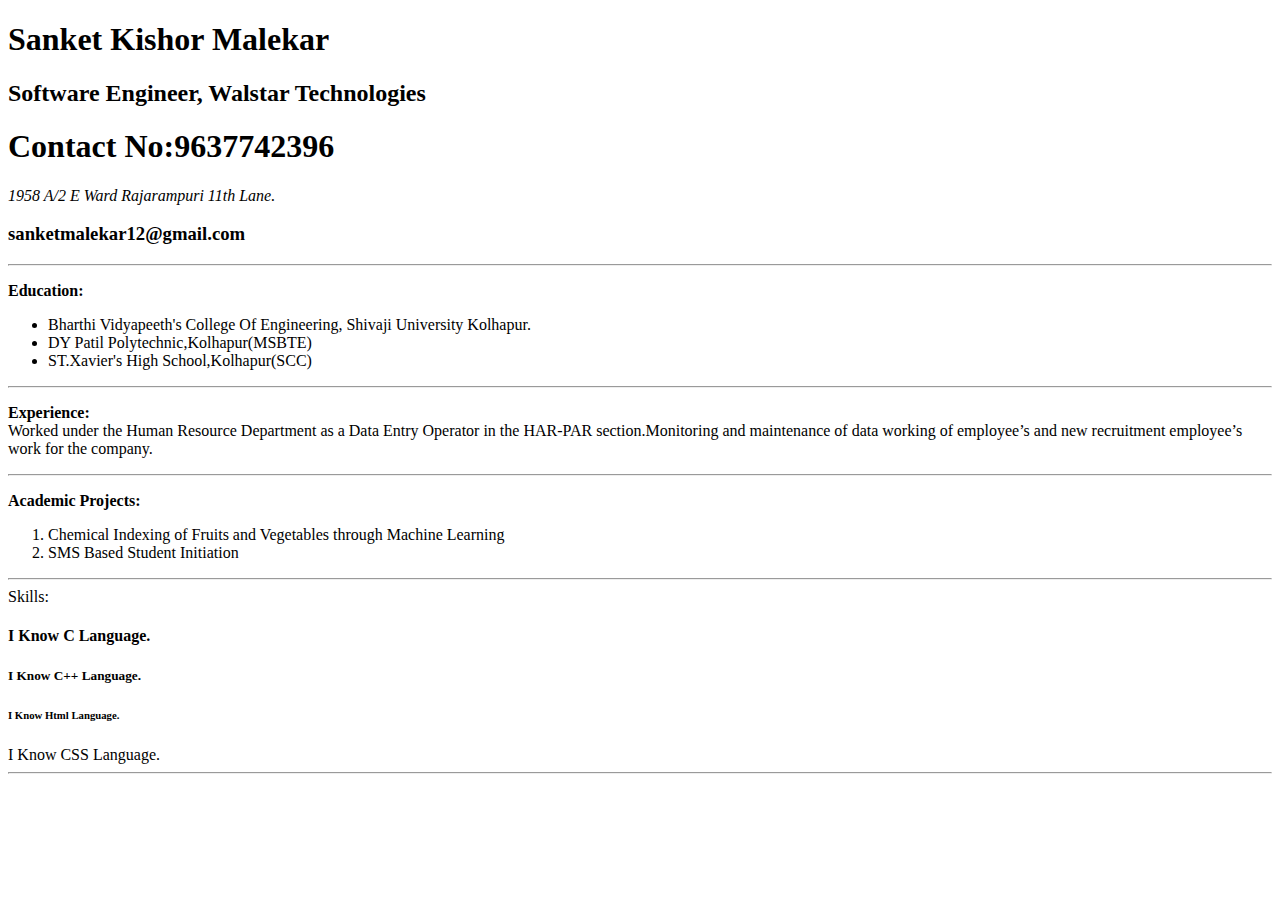
==== sample.html @ f5700868 "created sample.html" ====
<!DOCTYPE html>
<html>

<head>
    <meta charset="utf-8">
    <meta http-equiv="X-UA-Compatible" content="IE=edge">
    <title></title>
    <meta name="description" content="">
    <meta name="viewport" content="width=device-width, initial-scale=1">
    <link rel="stylesheet" href="sample.css">
</head>

<body>
    <div class="AuthorName">
        <h1>Sanket Kishor Malekar</h1>
        <h2>Software Engineer, Walstar Technologies</h2>
        <div id="number">
            <h1><b>Contact No</b>:9637742396</h1>
        </div>
        <address>
            1958 A/2 E Ward Rajarampuri 11th Lane.
        </address>
        <h3>sanketmalekar12@gmail.com</h3>
        <hr />
        <p>
            <b>Education:</b><br>
        <ul>
            <li>Bharthi Vidyapeeth's College Of Engineering,
                Shivaji University Kolhapur.</li>
            <li>DY Patil Polytechnic,Kolhapur(MSBTE)</li>
            <li>ST.Xavier's High School,Kolhapur(SCC)</li>
        </ul>
        </p>
        <hr />
        <div class="Carrer">
            <p><b>Experience:</b><br>
                Worked under the Human Resource Department as a Data Entry Operator
                in the HAR-PAR section.Monitoring and maintenance of data working
                of employee’s and new recruitment employee’s work for the company.
            </p>
            
        <hr /> 

       <p>
           <b>Academic Projects:</b><br>
           <ol>
               <li>Chemical Indexing of Fruits and Vegetables through Machine Learning</li>
               <li> SMS Based Student Initiation                                                                  </li>
           </ol>
       </p>
       <hr /> 
       <div id="Learn">Skills: <br>   
            <h4>I Know C Language.</h4>
            <h5>I Know C++ Language.</h5>
            <h6>I Know Html Language.</h6>
            <h7>I Know CSS Language.</h7>

        </div>
    </div> 
    <hr />  
        <script src="" async defer></script>
</body>

</html>
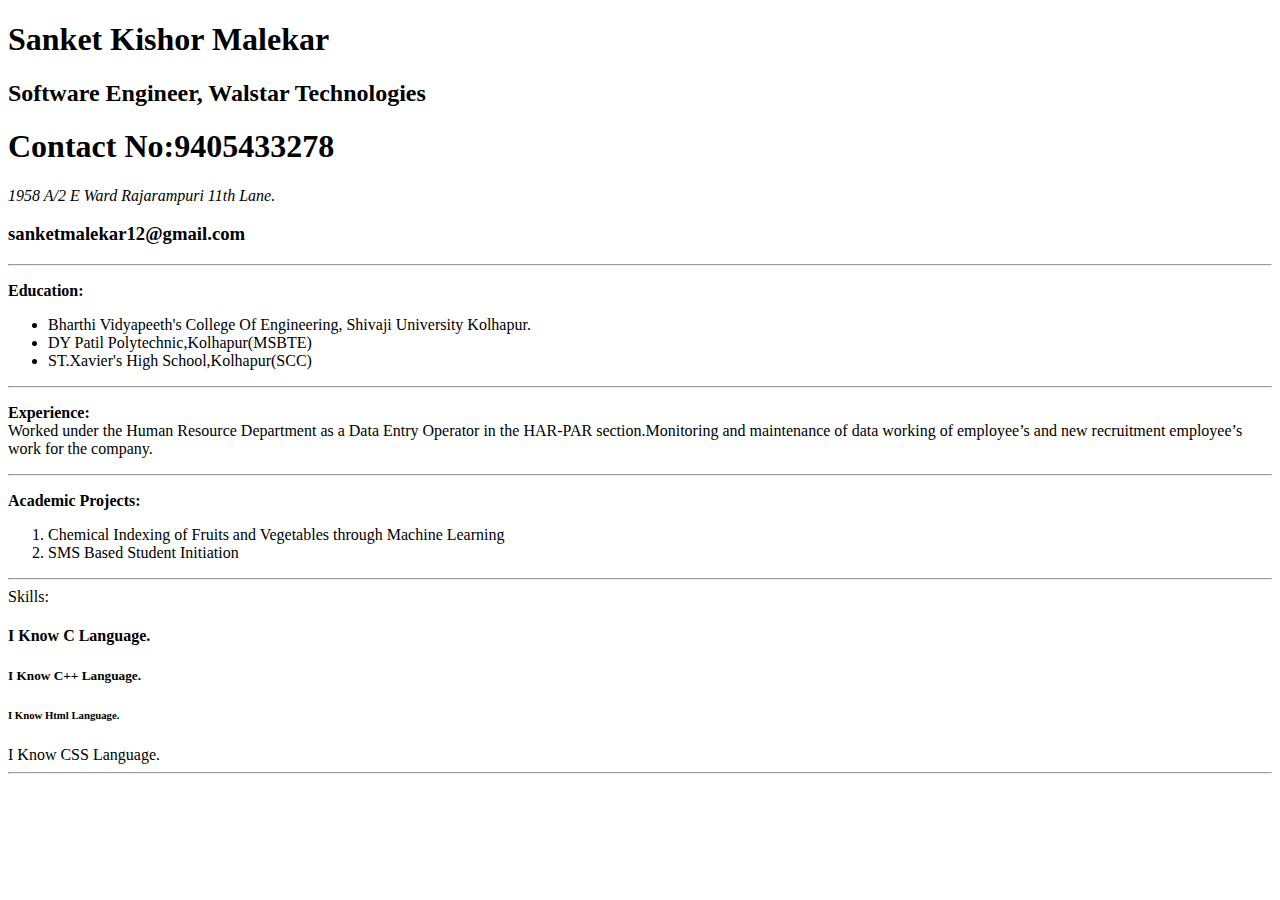
==== commit 0dc93c01: "update sample.css" ====
--- a/sample.html
+++ b/sample.html
@@ -1,4 +1,4 @@
-<!DOCTYPE html>
+﻿<!DOCTYPE html>
 <html>
 
 <head>
@@ -15,7 +15,7 @@
         <h1>Sanket Kishor Malekar</h1>
         <h2>Software Engineer, Walstar Technologies</h2>
         <div id="number">
-            <h1><b>Contact No</b>:9637742396</h1>
+            <h1><b>Contact No</b>:9405433278</h1>
         </div>
         <address>
             1958 A/2 E Ward Rajarampuri 11th Lane.
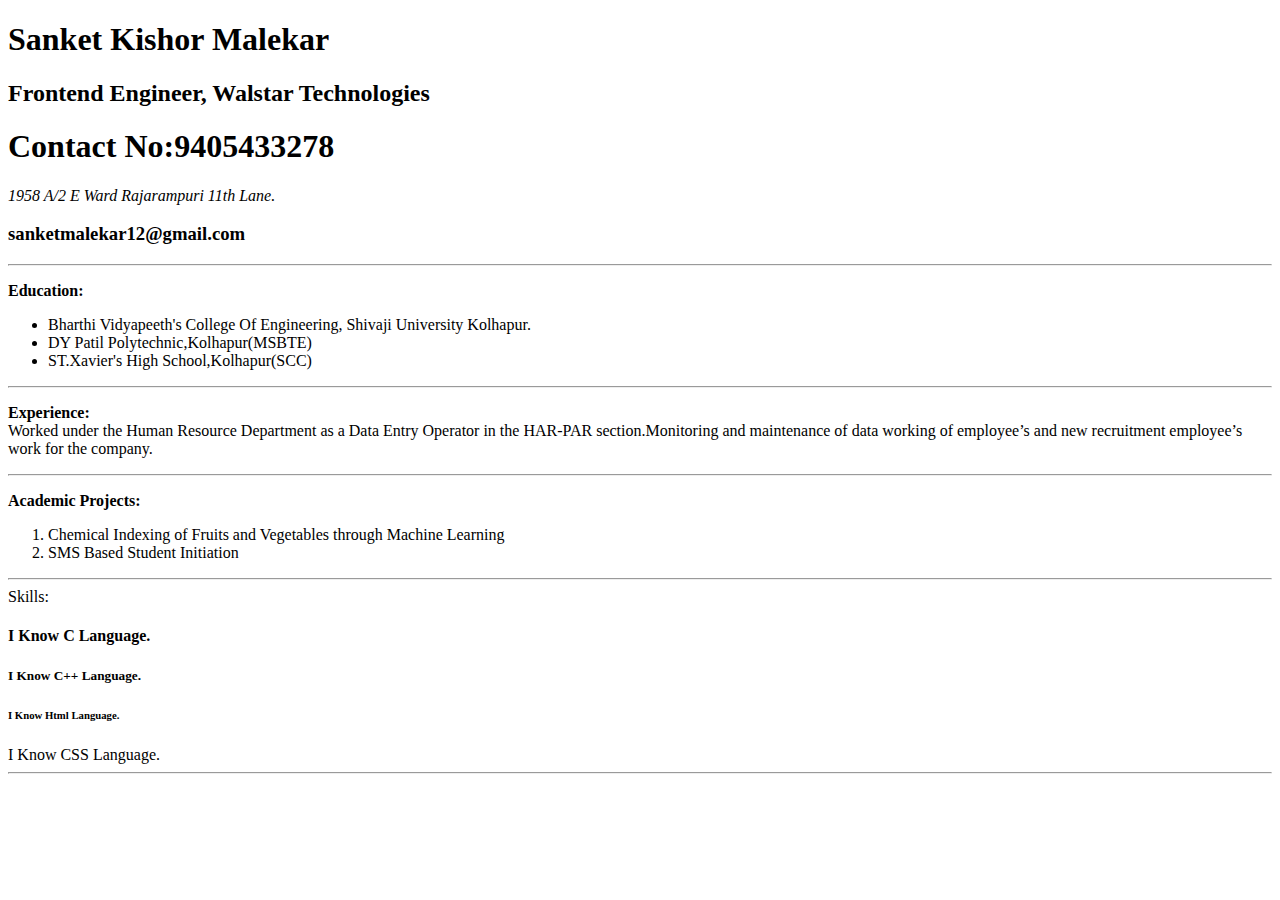
==== commit 8ed6a2ed: "updated  Engineer" ====
--- a/sample.html
+++ b/sample.html
@@ -13,7 +13,7 @@
 <body>
     <div class="AuthorName">
         <h1>Sanket Kishor Malekar</h1>
-        <h2>Software Engineer, Walstar Technologies</h2>
+        <h2>Frontend Engineer, Walstar Technologies</h2>
         <div id="number">
             <h1><b>Contact No</b>:9405433278</h1>
         </div>
@@ -61,4 +61,4 @@
         <script src="" async defer></script>
 </body>
 
-</html>+</html>
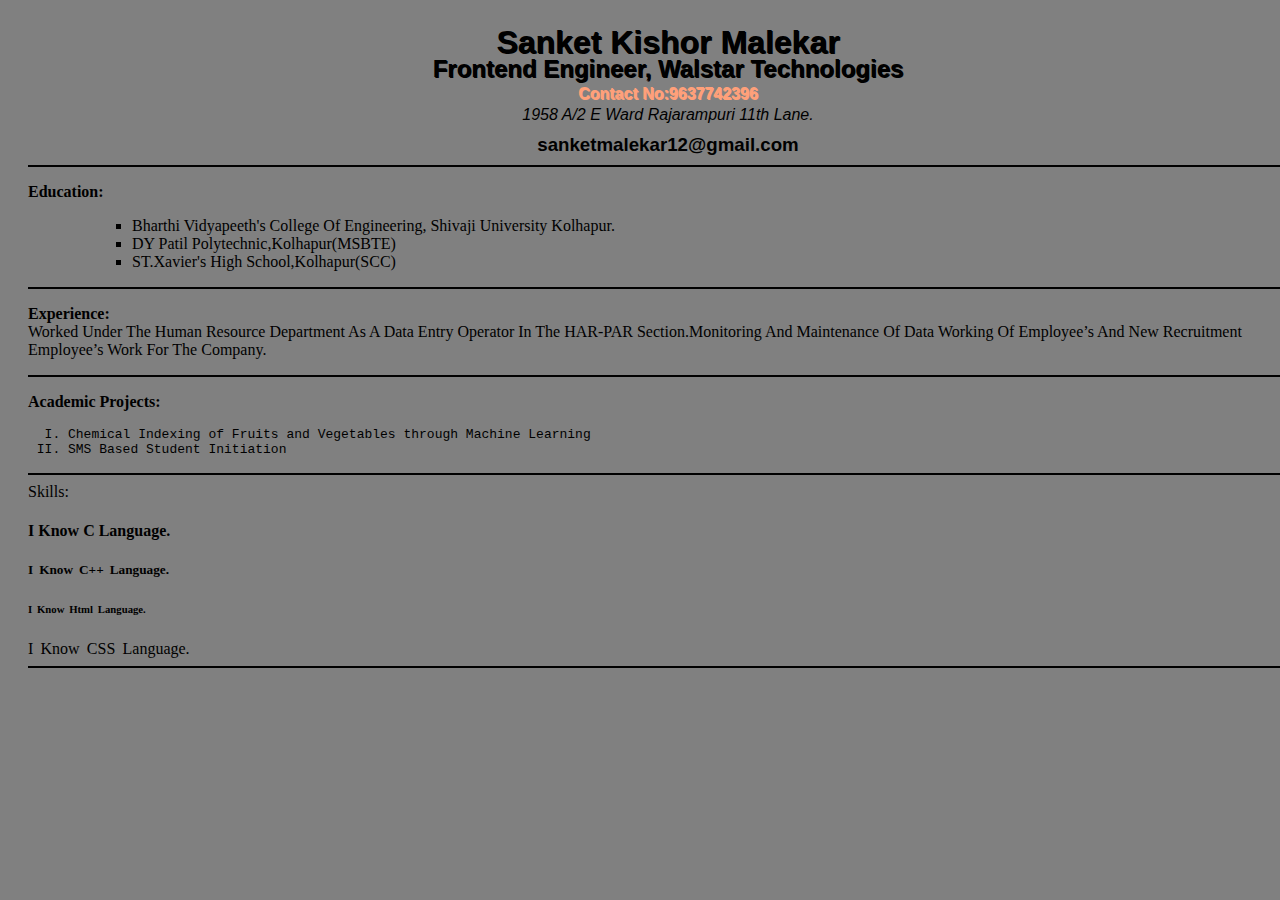
==== commit f72b0d13: "updated the number" ====
--- a/sample.html
+++ b/sample.html
@@ -15,7 +15,7 @@
         <h1>Sanket Kishor Malekar</h1>
         <h2>Frontend Engineer, Walstar Technologies</h2>
         <div id="number">
-            <h1><b>Contact No</b>:9405433278</h1>
+            <h1><b>Contact No</b>:9637742396</h1>
         </div>
         <address>
             1958 A/2 E Ward Rajarampuri 11th Lane.
--- a/sample.css
+++ b/sample.css
@@ -0,0 +1,49 @@
+body{
+    background-color: grey;
+    padding: 10px 20px 10px 20px;
+    width: 100%;
+    height: 75%
+}
+#number h1{
+    font-size: 100%;
+    color:lightsalmon;
+}
+.AuthorName h1,h2{
+    font-family: 'Franklin Gothic Medium', 'Arial Narrow', Arial, sans-serif;
+    text-transform: capitalize;
+    text-align: center;
+    text-shadow: 1px 1px;
+    line-height: 0.2em;
+}
+h3{
+    font-family: 'Franklin Gothic Medium', 'Arial Narrow', Arial, sans-serif;
+    text-align:center;
+    line-height: 0.2em;
+}
+address{
+    text-align: center;
+    font-family: 'Franklin Gothic Medium', 'Arial Narrow', Arial, sans-serif;
+}
+p{
+    text-transform: capitalize;
+}
+ul{
+    list-style-type: square;
+    margin-left: 4em;
+    font-size: 100%;
+}
+ol{
+    list-style-type: upper-roman;
+    font-family: monospace;
+}
+#learn h4,h5,h6,h7{
+    word-spacing: 0.2em;
+    text-transform: capitalize;
+}
+hr{
+    border: 1px solid black;
+    
+    border-collapse: collapse;
+    margin-top: 2mm;
+    margin-bottom: 2mm;
+}